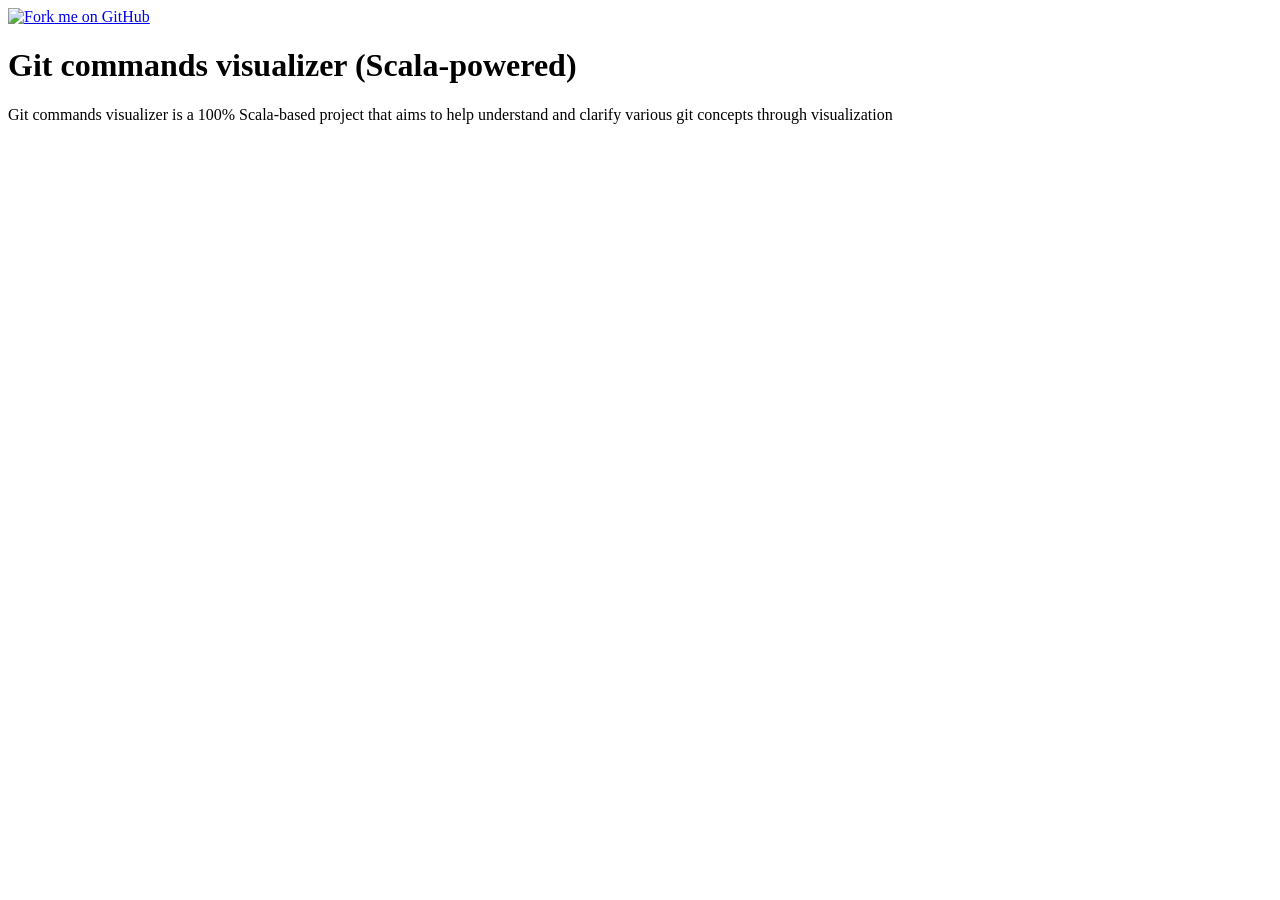
==== public/index.html @ 7c9c97d4 "initial commit" ====
<!DOCTYPE html>
<html lang="en">
  <head>
    <meta charset="utf-8">
    <meta name="viewport" content="width=device-width, initial-scale=1, shrink-to-fit=no">
    <meta name="theme-color" content="#000000">
    <script type="text/javascript" src="https://unpkg.com/vis-network/standalone/umd/vis-network.min.js"></script>
    <!--
      manifest.json provides metadata used when your web app is added to the
      homescreen on Android. See https://developers.google.com/web/fundamentals/engage-and-retain/web-app-manifest/
    -->
    <link rel="manifest" href="manifest.json">
    <link rel="shortcut icon" href="favicon.ico">
    <!--
      Notice the use of %PUBLIC_URL% in the tags above.
      It will be replaced with the URL of the `public` folder during the build.
      Only files inside the `public` folder can be referenced from the HTML.

      Unlike "/favicon.ico" or "favicon.ico", "%PUBLIC_URL%/favicon.ico" will
      work correctly both with client-side routing and a non-root public URL.
      Learn how to configure a non-root public URL by running `npm run build`.
    -->
    <title>Git Command Visualizer</title>
  </head>
  <body>
    <noscript>
      You need to enable JavaScript to run this app.
    </noscript>
    <a href="https://github.com/ssdong"><img width="149" height="149" src="https://github.blog/wp-content/uploads/2008/12/forkme_right_green_007200.png?resize=149%2C149" class="fork-me" alt="Fork me on GitHub" data-recalc-dims="1"></a>
    <h1>Git commands visualizer (Scala-powered)</h1>
    <p id="description">Git commands visualizer is a 100% Scala-based project that aims to help understand and clarify various git concepts through visualization</p>
    <div id="graph_container">
      <div id="graph_container__origin"></div>
      <div id="graph_container__local"></div>
    </div>
    <div id="terminal_command_container">
      <div id="terminal_container"></div>
      <div id="command_container"></div>
    </div>
    <!--
      This HTML file is a template.
      If you open it directly in the browser, you will see an empty page.

      You can add webfonts, meta tags, or analytics to this file.
      The build step will place the bundled scripts into the <body> tag.
    -->
  </body>
</html>
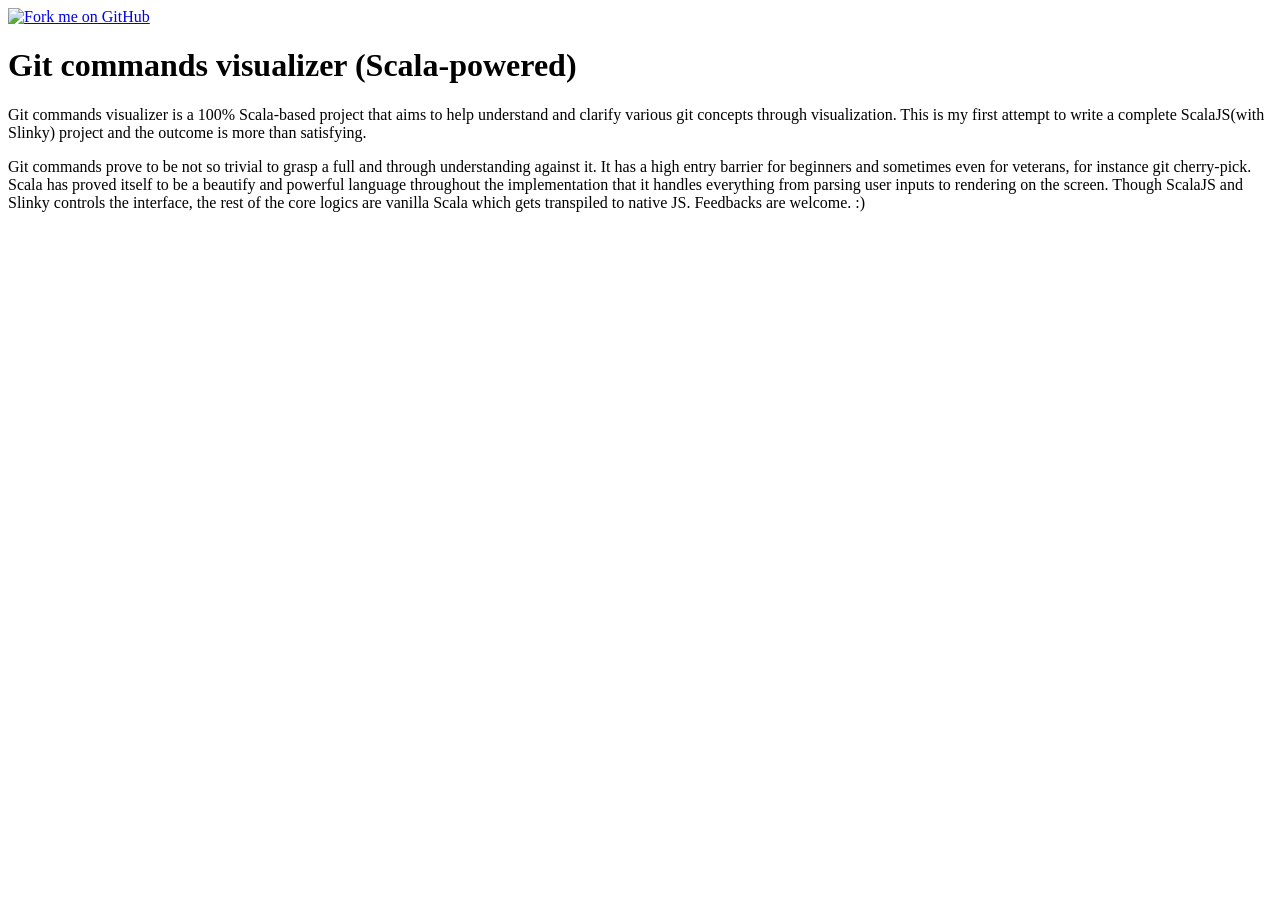
==== commit a7a4bf78: "update page" ====
--- a/public/index.html
+++ b/public/index.html
@@ -26,9 +26,18 @@
     <noscript>
       You need to enable JavaScript to run this app.
     </noscript>
-    <a href="https://github.com/ssdong"><img width="149" height="149" src="https://github.blog/wp-content/uploads/2008/12/forkme_right_green_007200.png?resize=149%2C149" class="fork-me" alt="Fork me on GitHub" data-recalc-dims="1"></a>
+    <a href="https://github.com/ssdong/git-command-visualizer"><img width="149" height="149" src="https://github.blog/wp-content/uploads/2008/12/forkme_right_green_007200.png?resize=149%2C149" class="fork-me" alt="Fork me on GitHub" data-recalc-dims="1"></a>
     <h1>Git commands visualizer (Scala-powered)</h1>
-    <p id="description">Git commands visualizer is a 100% Scala-based project that aims to help understand and clarify various git concepts through visualization</p>
+    <p class="project-description">
+      Git commands visualizer is a 100% Scala-based project that aims to help understand and clarify various git concepts through visualization.
+      This is my first attempt to write a complete ScalaJS(with Slinky) project and the outcome is more than satisfying.
+    </p>
+    <p class="project-description">Git commands prove to be not so trivial to grasp a full and through understanding against it.
+      It has a high entry barrier for beginners and sometimes even for veterans, for instance <span class="command">git cherry-pick</span>.
+      Scala has proved itself to be a beautify and powerful language throughout the implementation that it handles everything from parsing
+      user inputs to rendering on the screen. Though ScalaJS and Slinky controls the interface, the rest of the core logics are vanilla Scala
+      which gets transpiled to native JS. Feedbacks are welcome. :)
+    </p>
     <div id="graph_container">
       <div id="graph_container__origin"></div>
       <div id="graph_container__local"></div>
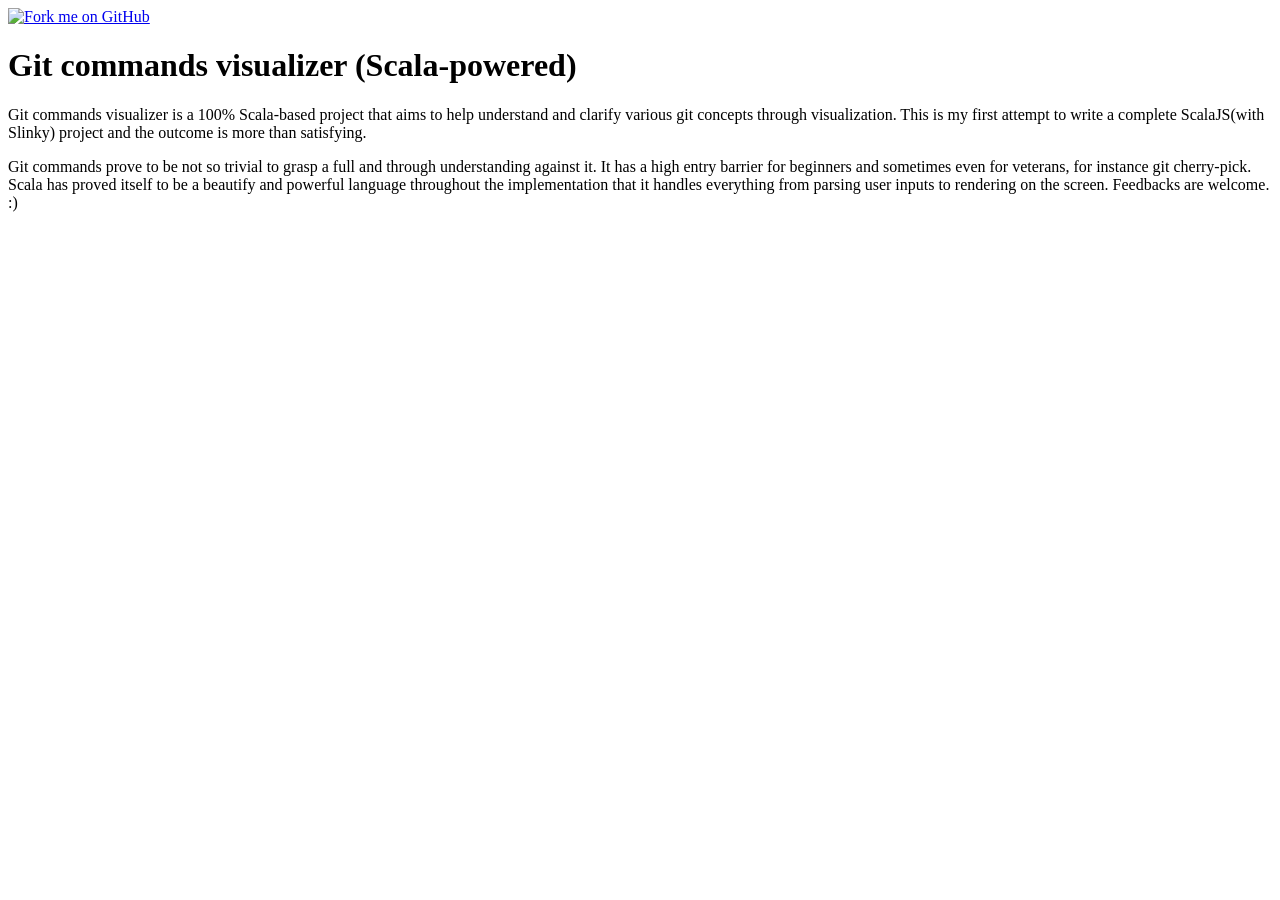
==== commit 5d14fef1: "update page" ====
--- a/public/index.html
+++ b/public/index.html
@@ -35,8 +35,7 @@
     <p class="project-description">Git commands prove to be not so trivial to grasp a full and through understanding against it.
       It has a high entry barrier for beginners and sometimes even for veterans, for instance <span class="command">git cherry-pick</span>.
       Scala has proved itself to be a beautify and powerful language throughout the implementation that it handles everything from parsing
-      user inputs to rendering on the screen. Though ScalaJS and Slinky controls the interface, the rest of the core logics are vanilla Scala
-      which gets transpiled to native JS. Feedbacks are welcome. :)
+      user inputs to rendering on the screen. Feedbacks are welcome. :)
     </p>
     <div id="graph_container">
       <div id="graph_container__origin"></div>
@@ -54,4 +53,7 @@
       The build step will place the bundled scripts into the <body> tag.
     -->
   </body>
+  <script>
+     window.scrollTo(0,document.body.scrollHeight);
+  </script>
 </html>
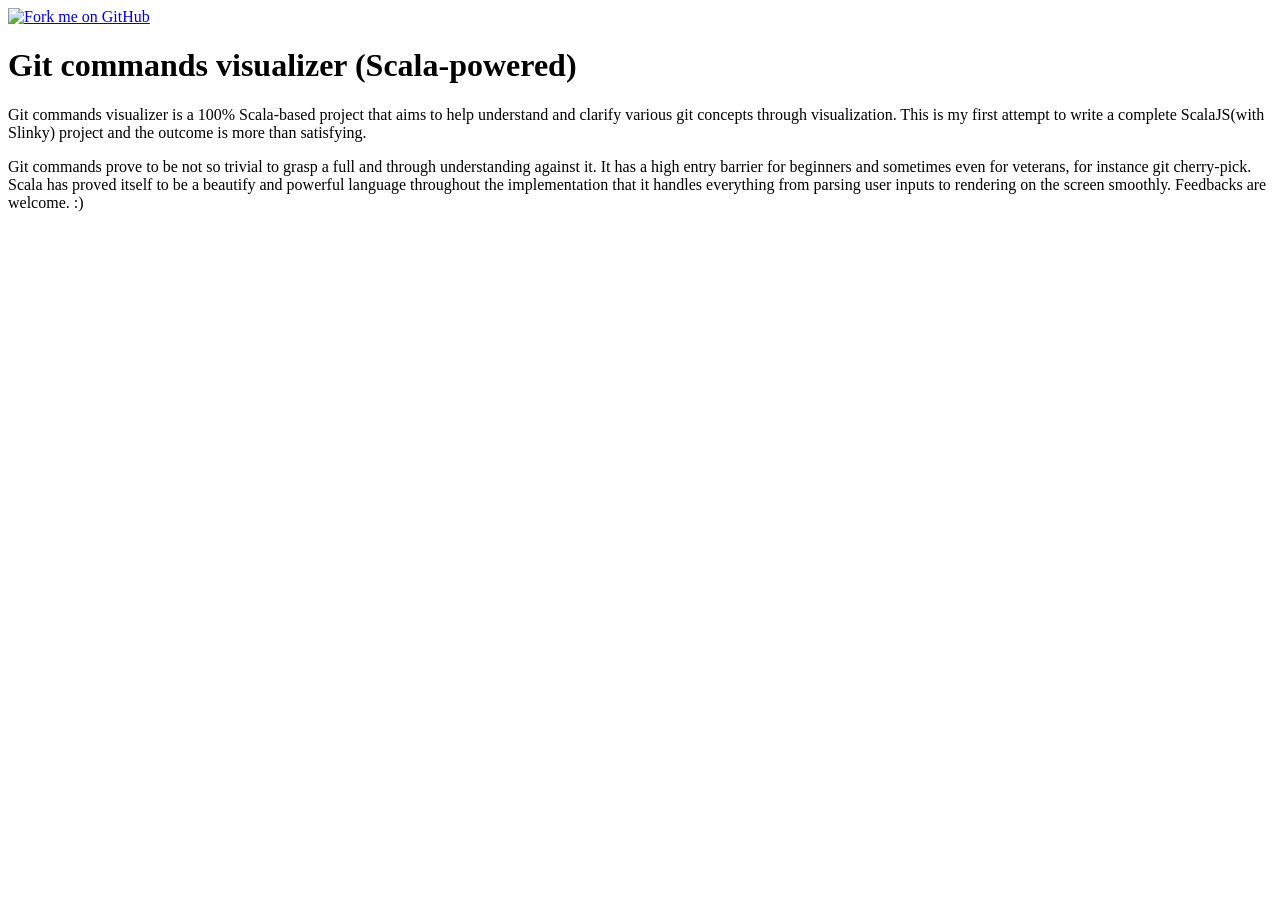
==== commit 33b65067: "fixing git commit message parsing logic" ====
--- a/public/index.html
+++ b/public/index.html
@@ -35,7 +35,7 @@
     <p class="project-description">Git commands prove to be not so trivial to grasp a full and through understanding against it.
       It has a high entry barrier for beginners and sometimes even for veterans, for instance <span class="command">git cherry-pick</span>.
       Scala has proved itself to be a beautify and powerful language throughout the implementation that it handles everything from parsing
-      user inputs to rendering on the screen. Feedbacks are welcome. :)
+      user inputs to rendering on the screen smoothly. Feedbacks are welcome. :)
     </p>
     <div id="graph_container">
       <div id="graph_container__origin"></div>
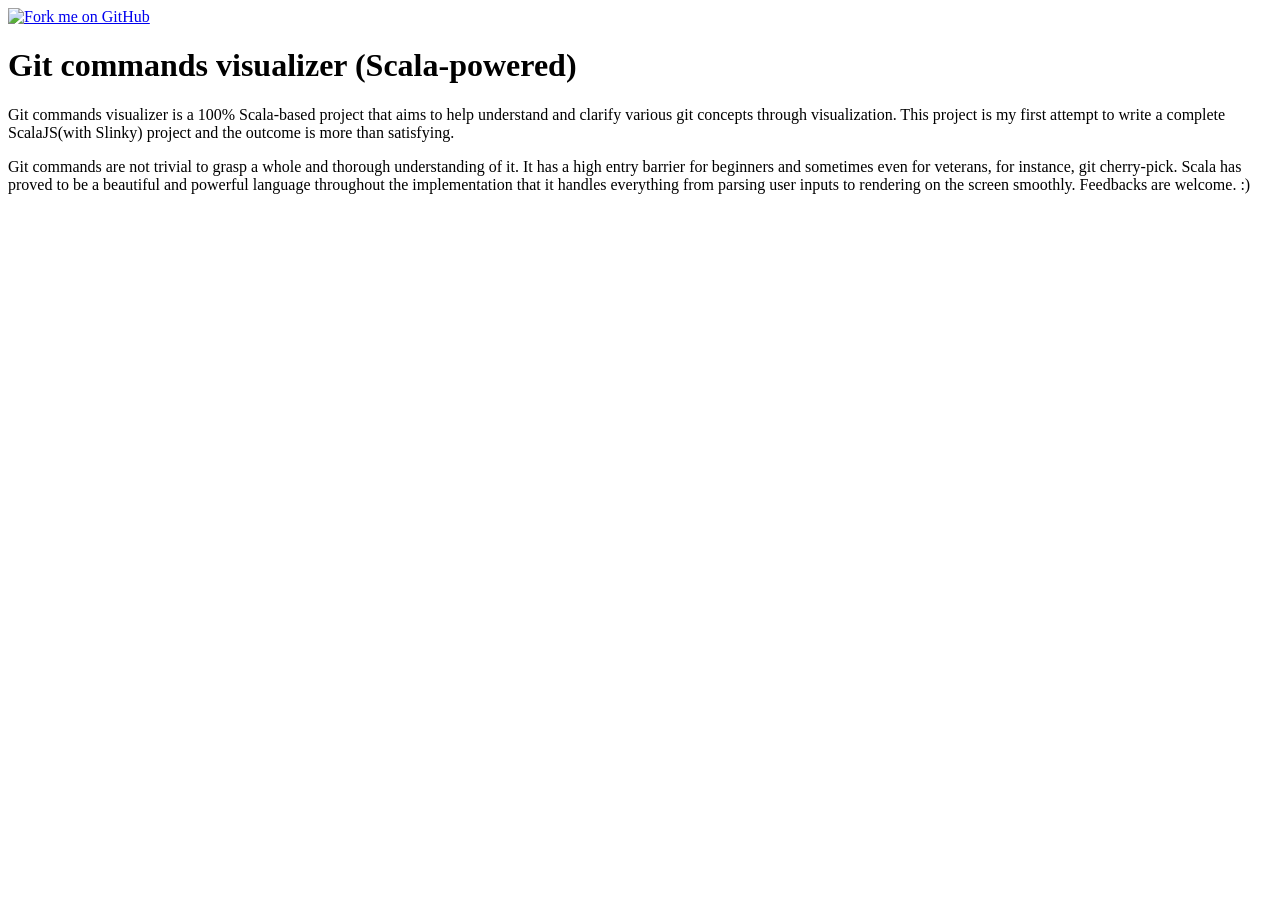
==== commit 16cc7b39: "update wording" ====
--- a/public/index.html
+++ b/public/index.html
@@ -30,12 +30,13 @@
     <h1>Git commands visualizer (Scala-powered)</h1>
     <p class="project-description">
       Git commands visualizer is a 100% Scala-based project that aims to help understand and clarify various git concepts through visualization.
-      This is my first attempt to write a complete ScalaJS(with Slinky) project and the outcome is more than satisfying.
+      This project is my first attempt to write a complete ScalaJS(with Slinky) project and the outcome is more than satisfying.
     </p>
-    <p class="project-description">Git commands prove to be not so trivial to grasp a full and through understanding against it.
-      It has a high entry barrier for beginners and sometimes even for veterans, for instance <span class="command">git cherry-pick</span>.
-      Scala has proved itself to be a beautify and powerful language throughout the implementation that it handles everything from parsing
-      user inputs to rendering on the screen smoothly. Feedbacks are welcome. :)
+    <p class="project-description">
+      Git commands are not trivial to grasp a whole and thorough understanding of it. It has a high entry barrier for beginners
+      and sometimes even for veterans, for instance, <span class="command">git cherry-pick</span>. Scala has proved to be a beautiful and powerful language
+      throughout the implementation that it handles everything from parsing user inputs to rendering on the screen smoothly.
+      Feedbacks are welcome. :)
     </p>
     <div id="graph_container">
       <div id="graph_container__origin"></div>
